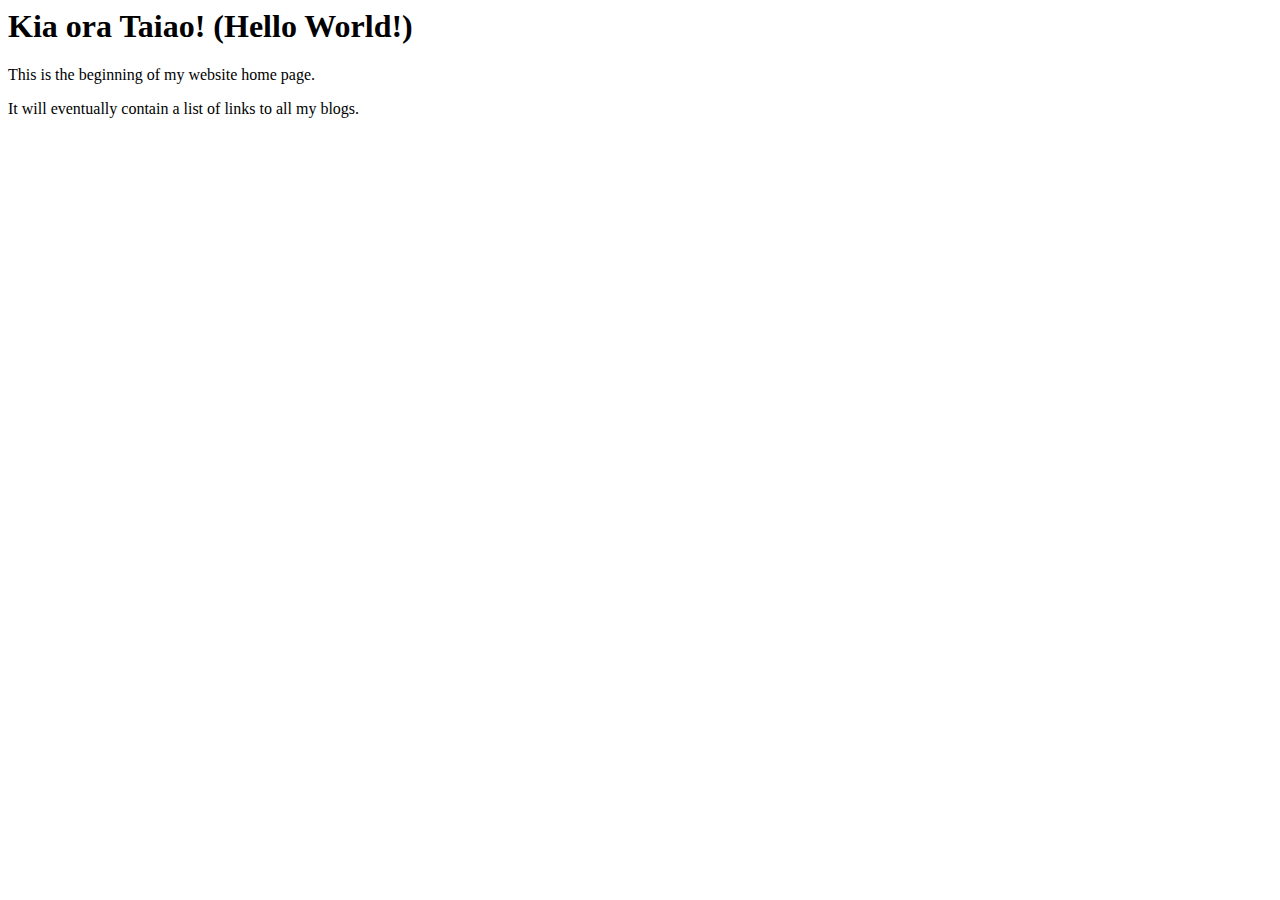
==== index.html @ 6ddbd75e "initial commit" ====
<html>
  <head>
    <title>My blog</title>
  <body>
    <h1>Kia ora Taiao! (Hello World!)</h1> 
    <p> This is the beginning of my website home page.</p>
    <p> It will eventually contain a list of links to all my blogs. </p>
  </body>
</html>
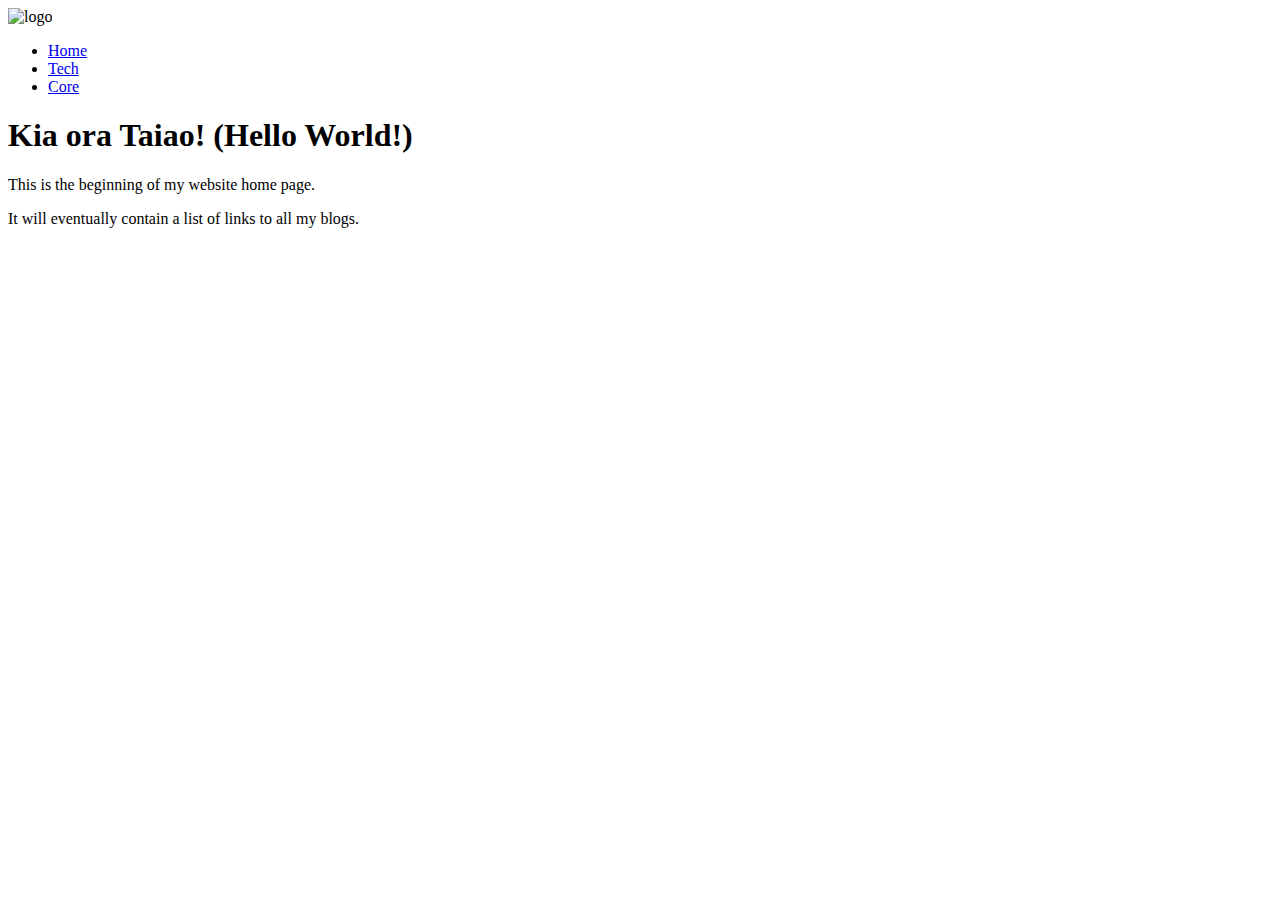
==== commit 7c92e5ec: "Added Nav bar" ====
--- a/index.html
+++ b/index.html
@@ -1,9 +1,47 @@
+<!DOCTYPE html>
+
 <html>
   <head>
-    <title>My blog</title>
+
+  <meta charset="utf-8">
+
+<link href="styles/main.css" rel="stylesheet" type="text/css">
+
+<link rel="preconnect" href="https://fonts.googleapis.com">
+<link rel="preconnect" href="https://fonts.gstatic.com" crossorigin>
+<link href="https://fonts.googleapis.com/css2?family=Exo&display=swap" rel="stylesheet">
+
+  <title>Home</title>
+
+</head>
+
   <body>
+
+  <header> 
+
+    <div class="container"> 
+    
+      <img src="images/logo.jpg" alt="logo" class="logo"
+            width="250"
+            height="60">
+      <nav>
+
+        <ul>
+          <li><a href="index.html">Home</a></li>
+          <li><a href="./blog/tech.html">Tech</a></li>
+          <li><a href="./blog/core.html">Core</a></li>
+        </ul>
+
+      </nav>
+
+    </div>
+    
+  </header>
+
     <h1>Kia ora Taiao! (Hello World!)</h1> 
     <p> This is the beginning of my website home page.</p>
     <p> It will eventually contain a list of links to all my blogs. </p>
+
+
   </body>
 </html>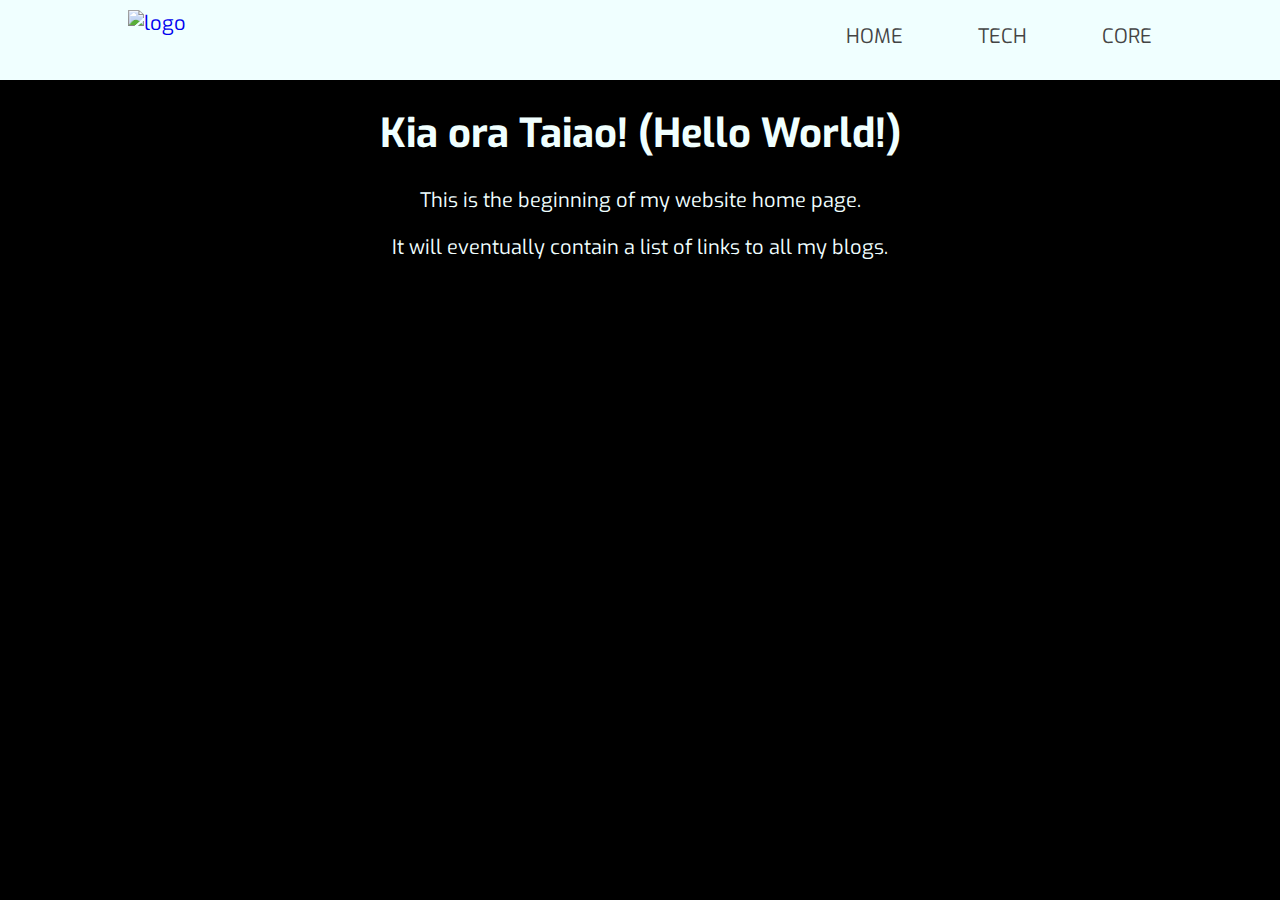
==== commit 2e5c7bde: "Changed website colour" ====
--- a/index.html
+++ b/index.html
@@ -1,15 +1,16 @@
 <!DOCTYPE html>
 
 <html>
-  <head>
+<head>
 
+  <meta name="viewport" content="width=device-width, initial-scale=1" />
   <meta charset="utf-8">
 
-<link href="styles/main.css" rel="stylesheet" type="text/css">
+  <link href="styles/main.css" rel="stylesheet" type="text/css">
 
-<link rel="preconnect" href="https://fonts.googleapis.com">
-<link rel="preconnect" href="https://fonts.gstatic.com" crossorigin>
-<link href="https://fonts.googleapis.com/css2?family=Exo&display=swap" rel="stylesheet">
+  <link rel="preconnect" href="https://fonts.googleapis.com">
+  <link rel="preconnect" href="https://fonts.gstatic.com" crossorigin>
+  <link href="https://fonts.googleapis.com/css2?family=Exo&display=swap" rel="stylesheet">
 
   <title>Home</title>
 
@@ -21,9 +22,9 @@
 
     <div class="container"> 
     
-      <img src="images/logo.jpg" alt="logo" class="logo"
+      <a href="index.html"><img src="images/logo.jpg" alt="logo" class="logo"
             width="250"
-            height="60">
+            height="60"></a>
       <nav>
 
         <ul>
--- a/styles/main.css
+++ b/styles/main.css
@@ -0,0 +1,86 @@
+body {
+  margin: 0;
+  font-size: 20px;
+  font-family: 'Exo', sans-serif;
+  background-color: rgb(0, 0, 0);
+}
+
+p {
+  color:azure;
+  text-align: center;
+}
+
+h1 {
+  color: azure;
+  text-align: center;
+}
+
+h2 {
+  color: azure;
+  text-align: center;
+}
+
+.container {
+  width: 80%;
+  margin: 0 auto;
+}
+
+header {
+  background-color: azure;
+}
+
+header::after {
+  content: '';
+  display: table;
+  clear: both;
+}
+
+.logo {
+  float: left;
+  padding: 10px 0;
+}
+
+nav {
+  float: right;
+}
+
+nav ul {
+  margin: 0;
+  padding: 0;
+  list-style: none;
+}
+
+nav li {
+  display: inline-block;
+  margin-left: 70px;
+  padding-top: 23px;
+
+  position: relative;
+}
+
+nav a {
+  color: #444;
+  text-decoration: none;
+  text-transform: uppercase;
+}
+
+nav a:hover {
+  color: rgb(0, 0, 0);
+}
+
+nav a::before {
+  content: '';
+  display: block;
+  height: 5px;
+  background-color: #444;
+
+  position: absolute;
+  top: 0;
+  width: 0%;
+
+  transition: all ease-in-out 250ms;
+}
+
+nav a:hover::before {
+  width: 100%;
+}